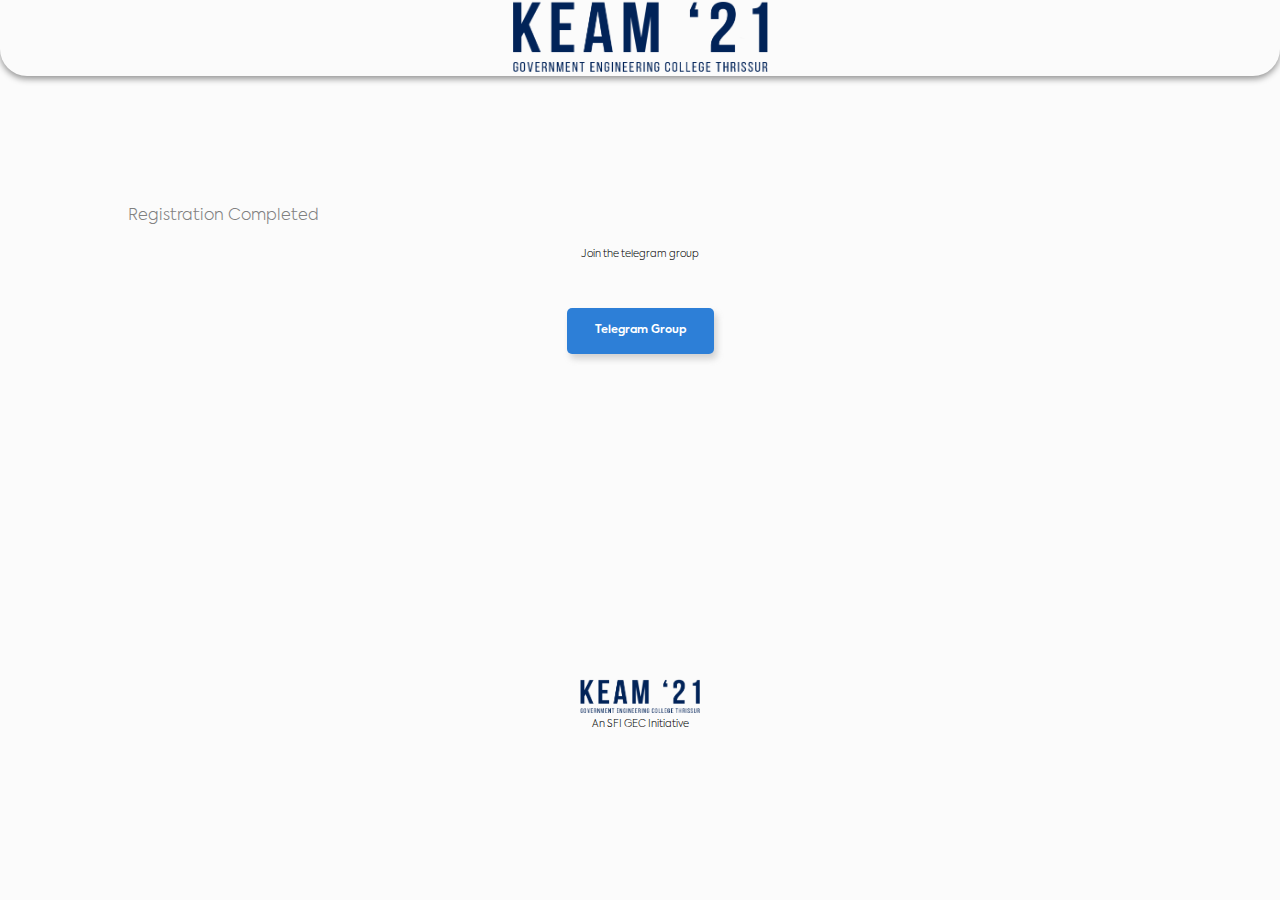
==== success.html @ beceebaa "Add files via upload" ====
<!DOCTYPE html>
<html lang="en">
  <head>
    <meta charset="UTF-8" />
    <meta name="viewport" content="width=device-width, initial-scale=1.0" />
    <title>Mocktest-KEAM 2021</title>
   

    <link rel="icon" href="./images/icon.png">
    <meta property="og:title" content="GEC Commune" />
    <meta property="og:description" content=" One thing about facing a competitive exam is being confident about your attempt. The look you give the question paper when it reaches you decides the result. No matter how much you cover the portions, a set of questions is always the gateway to the life ahead. Getting to know more and more questions is a sure shot technique to tackle a competitive exam like KEAM. 
    Handpicked and designed by the expertise of engineering students themselves, GEC Commune provides you with a KEAM mock test to boost your confidence and preps you for a life of engineering ahead. Attempting our mock test gives you more questions to ponder upon and an estimate of your actual rank considering the people all over the state taking on the mock test. Grab a seat right now." />
    <meta property="og:url" content="http://commune.sfigec.in" />
    <meta property="og:image" itemprop="image" content="./images/icon.png" />
    <meta property="og:type" content="website" />

    <link rel="stylesheet" href="css/styles-reg.css" />
  </head>
  <body>
    <header>
      <div class="logo">
        <img src="images/black inst logo .png" alt="" />
      </div>
    </header>
    <!-- https://script.google.com/macros/s/AKfycbwGjaDLIIADMq1s3k-R-RiefYynSSes4_JyKowHxg/exec     -->

    <div class="section">
      
      <h2 id="hea" >Registration Completed</h2>
      <br />
      <p id="dataa" >
        Join the telegram group
      </p>
  
      <br><br>

      <button
          class="btn claim"
          onclick="window.location.href='https://t.me/joinchat/nLPfwnNqYPk5NzM1'"
        >
          <h5>Telegram Group</h5>
        </button>
      
      <br>     <br>
      <div class="footer">
        <img src="images/black inst logo .png" alt="" />
      </div>
      <p>An SFI GEC Initiative</p>
    </div>
  </body>
</html>
---- css/styles-reg.css ----
@font-face{
    font-family: 'Axiforma';
    src: url(../fonts/Axiforma\ Light.otf);
    font-style: normal;
    font-weight: 200;
}

@font-face{
    font-family: 'Axiforma';
    src: url(../fonts/Axiforma\ Light\ Italic.otf);
    font-style: italic;
    font-weight: 200;
}

@font-face{
    font-family: 'Axiforma';
    src: url(../fonts/Axiforma\ Bold\ Italic.otf);
    font-style: italic;
    font-weight: 600;
}

@font-face{
    font-family: 'Axiforma';
    src: url(../fonts/Axiforma\ Thin.otf);
    font-style: normal;
    font-weight: 100;
}

@font-face{
    font-family: 'Axiforma';
    src: url(../fonts/Axiforma\ Bold.otf);
    font-style: normal;
    font-weight: 600;
}



*{
    padding: 0;
    margin: 0;
    box-sizing: border-box;
}

body{
    text-align: center;
    background-color: #FBFBFB;
    /* background-image: url(../images/bg2\ \(1\).jpg);
    background-size: 100%;    
    background-repeat: no-repeat; */

    align-items: center;
    color: white;
}
h5{
    font-family: Axiforma;
    font-style: normal;
    font-weight: 600;
    font-size: 1em;
    text-align: center;
    color: white;
}
h2{
    font-family: Axiforma;
    font-style: normal;
    font-weight: 200;
    font-size: 1em;
    text-align: left;
    color: grey;
}
h1{
    font-family: Axiforma;
    font-style: normal;
    font-weight: 100;
    font-size: .8em;
    text-align: left;
    color: grey;
}


header div{
    border-bottom-right-radius: 27px;
    border-bottom-left-radius: 27px;
    box-shadow: 0px 3px 6px #959595;
}

input[type=text], select {
    font-family: Axiforma;
    font-style: normal;
    font-weight: 200;
    width: 100%;
    padding: 12px 20px;
    margin: 8px 0;
    display: inline-block;
    border: 1px solid #ccc;
    border-radius: 10px;
    box-sizing: border-box;
  }
  
  input[type=submit] {
    width: 100%;
    background-color: #4CAF50;
    color: white;
    padding: 14px 20px;
    margin: 8px 0;
    border: none;
    border-radius: 4px;
    cursor: pointer;
  }
  
  input[type=submit]:hover {
    background-color: #45a049;
  }
  
.logo img{
    width: 100%;
    padding-left: 40%;
    padding-right: 40%;

}

label{
    color: grey;
    font-family: Axiforma;
    font-size: 11px;
}

.section{
    margin: 10%;
    text-align: center;

}

.eve{
   align-items: right;
   text-align: left;
}

header{

    justify-content: center;
    align-items: center;
}

.btn{
    text-align: center;
    border: 0;
    border-radius: 5px;
    background-color:#FAFAFA;
    padding: 14px 28px;
    font-size: 11px;
    cursor: pointer;
    box-shadow: 3px 5px 6px rgba(149,149,149,0.4);
    font-family: Axiforma;
    margin: 10px;

}
.button{
    margin-top: 10%;
}


.claim{
    margin-bottom: 30%;
    background: rgb(45, 127, 215);
    /* background: linear-gradient(138deg, rgba(239,80,81,1) 0%, rgba(224,45,116,1) 60%, rgba(156,107,170,1) 100%); */
}

.footer{
    /* padding-top: 50px; */
}

.footer img{
    width: 120px;
    height: auto;  
    /* padding-top: 400px;   */
}
p{
    color:black;
    font-family: Axiforma;
    font-size: 10px;

}

label{
    font-family: Axiforma;
    font-style: normal;
    font-weight: 200;
}

@media screen and (max-width:1000px){

    .logo img{
        width: 90%;
        padding-left: 23%;
        padding-right: 23%;
        padding-top: 5%;
        padding-bottom: 5%;
    }

    .section{
        /* padding-top: 40%; */
    }

    #hea{
        text-align: center;
    }
    .btn{
        width: 100%;
    }
    .button{
        padding-left: 15%;
        padding-right: 15%;
    }

    .footer img{  
        width: 100px;
        height: auto;
        /* padding-top: 50%;   */
    }
     
    #dataa{
        font-size: 12px;
    }
    p{
        font-size: 6px;
    }
    /* .claim{
        margin-bottom: 90%;
    }
     */
    


}
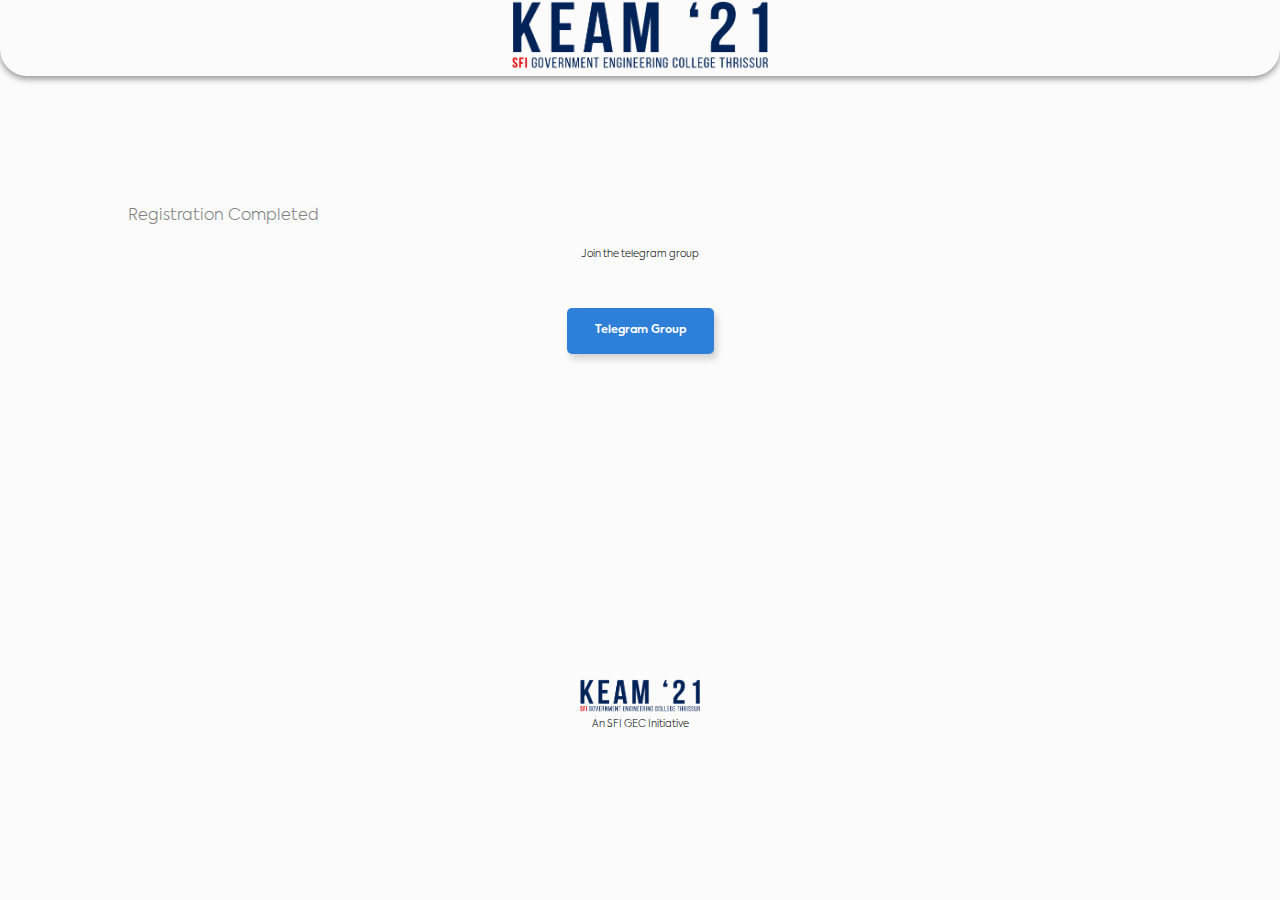
==== commit 5223c60b: "Add files via upload" ====
--- a/success.html
+++ b/success.html
@@ -7,7 +7,7 @@
    
 
     <link rel="icon" href="./images/icon.png">
-    <meta property="og:title" content="GEC Commune" />
+    <meta property="og:title" content="KEAM 2021" />
     <meta property="og:description" content=" One thing about facing a competitive exam is being confident about your attempt. The look you give the question paper when it reaches you decides the result. No matter how much you cover the portions, a set of questions is always the gateway to the life ahead. Getting to know more and more questions is a sure shot technique to tackle a competitive exam like KEAM. 
     Handpicked and designed by the expertise of engineering students themselves, GEC Commune provides you with a KEAM mock test to boost your confidence and preps you for a life of engineering ahead. Attempting our mock test gives you more questions to ponder upon and an estimate of your actual rank considering the people all over the state taking on the mock test. Grab a seat right now." />
     <meta property="og:url" content="http://commune.sfigec.in" />
